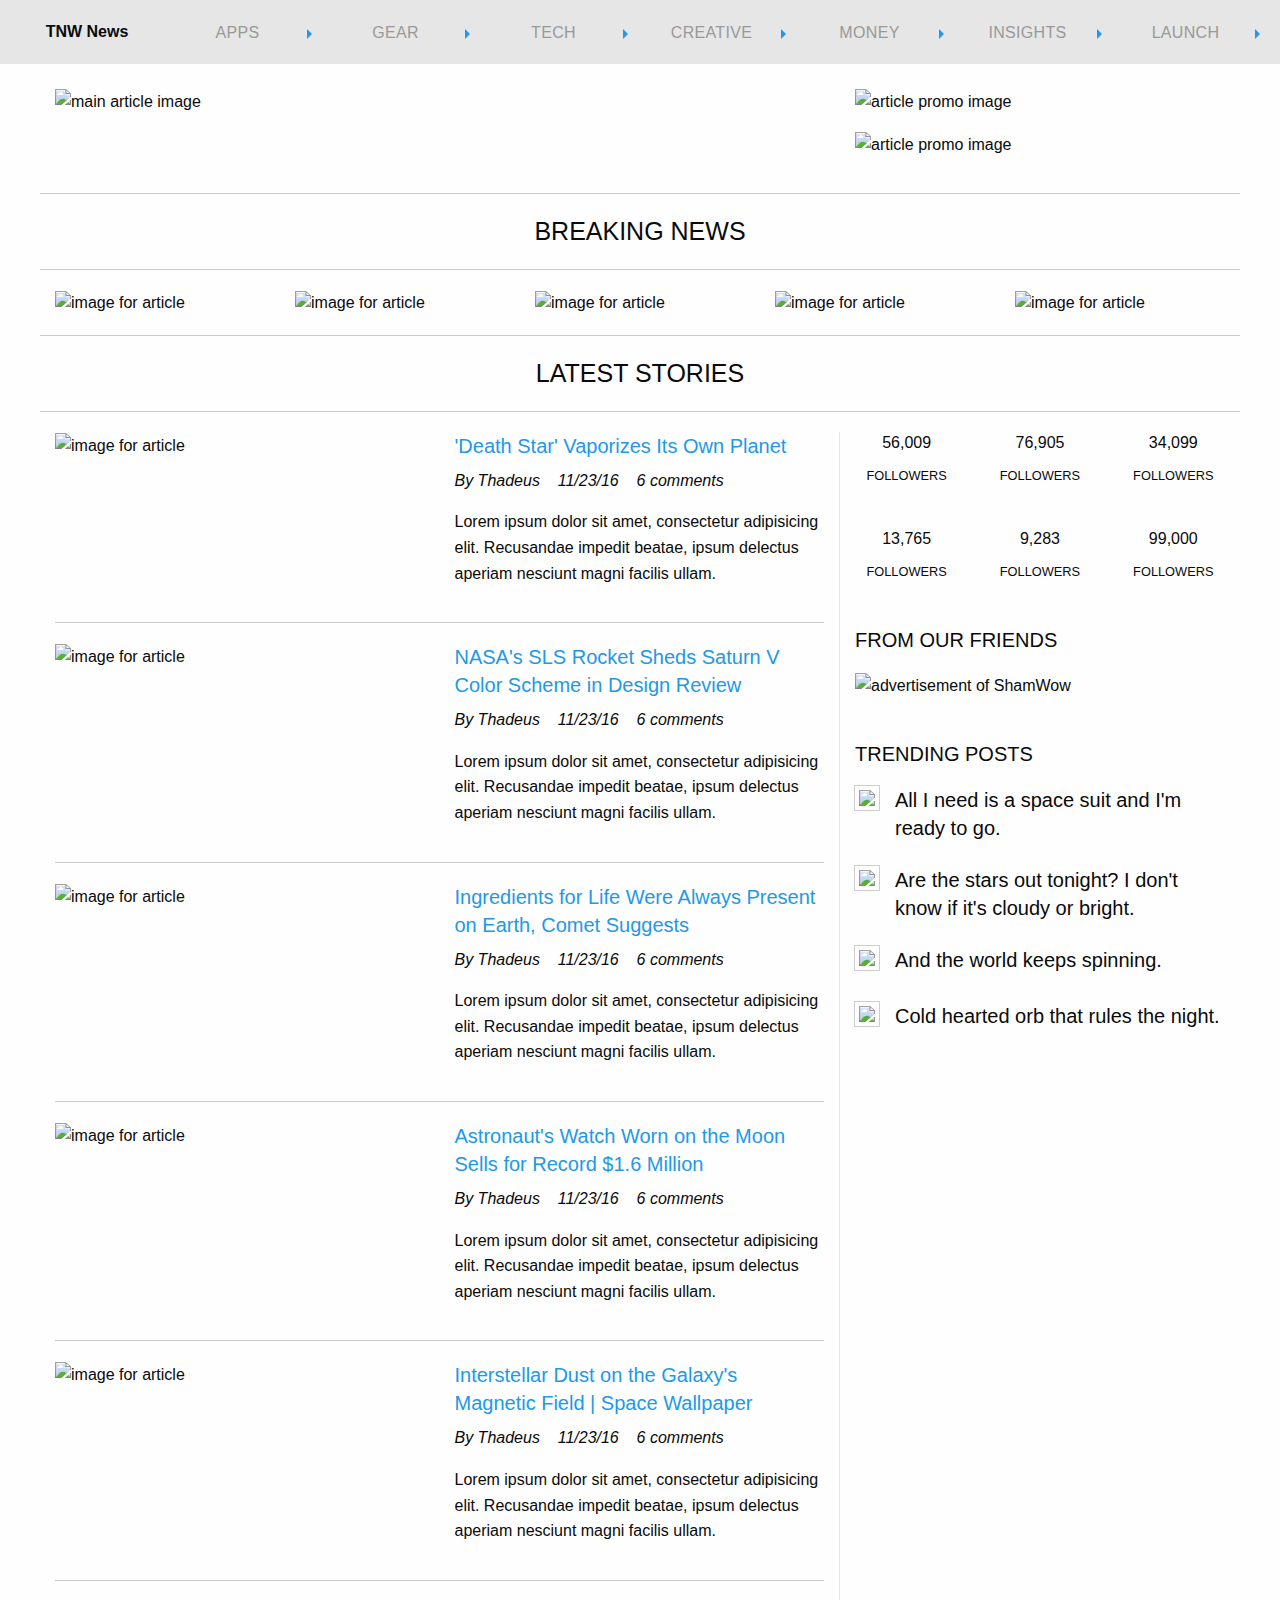
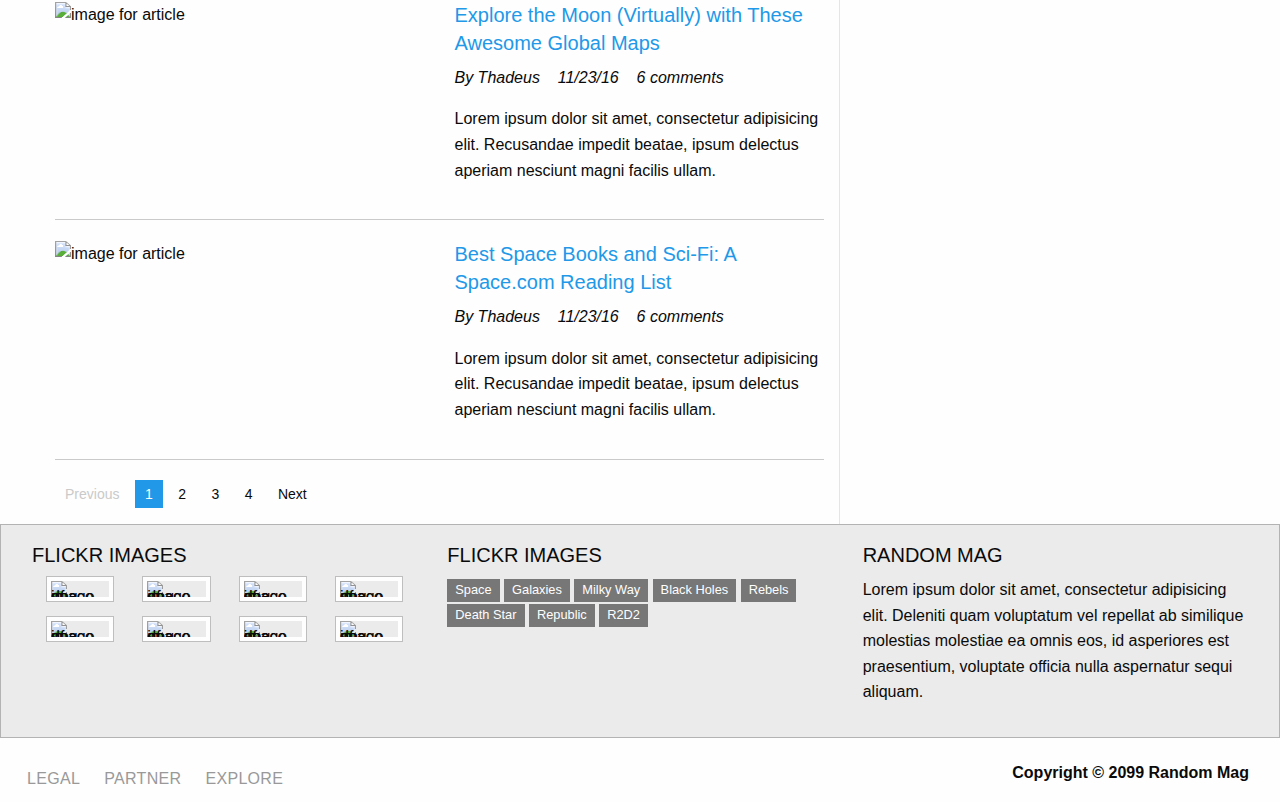
==== index.html @ 372d68c0 "init project with foundation framework" ====
<!DOCTYPE html>
<html>
<head>
  <title>the next web</title>
  <link rel="stylesheet" type="text/css" href="style/foundation.css">
  <link rel="stylesheet" type="text/css" href="style/app.css">
  <link href="http://cdnjs.cloudflare.com/ajax/libs/foundicons/3.0.0/foundation-icons.css" rel="stylesheet" type="text/css">

</head>
<body>
  <header>

    <div class="title-bar" data-responsive-toggle="main-menu" data-hide-for="medium">
      <button class="menu-icon" type="button" data-toggle></button>
      <div class="title-bar-title">Menu</div>
    </div>
    <div class="top-bar" id="main-menu">
      <ul class="menu vertical medium-horizontal expanded medium-text-center" data-responsive-menu="drilldown medium-dropdown">
        <li class="menu-text">TNW News</li>
        <li class="has-submenu"><a href="#">APPS</a>
          <ul class="submenu menu vertical" data-submenu>
            <li><a href="#">One</a></li>
            <li><a href="#">Two</a></li>
            <li><a href="#">Three</a></li>
          </ul>
        </li>
        <li class="has-submenu"><a href="#">GEAR</a>
          <ul class="submenu menu vertical" data-submenu>
            <li><a href="#">One</a></li>
            <li><a href="#">Two</a></li>
            <li><a href="#">Three</a></li>
          </ul>
        </li>
        <li class="has-submenu"><a href="#">TECH</a>
          <ul class="submenu menu vertical" data-submenu>
            <li><a href="#">One</a></li>
            <li><a href="#">Two</a></li>
            <li><a href="#">Three</a></li>
          </ul>
        </li>
        <li class="has-submenu"><a href="#">CREATIVE</a>
          <ul class="submenu menu vertical" data-submenu>
            <li><a href="#">One</a></li>
            <li><a href="#">Two</a></li>
            <li><a href="#">Three</a></li>
          </ul>
        </li>
        <li class="has-submenu"><a href="#">MONEY</a>
          <ul class="submenu menu vertical" data-submenu>
            <li><a href="#">One</a></li>
            <li><a href="#">Two</a></li>
            <li><a href="#">Three</a></li>
          </ul>
        </li>
        <li class="has-submenu"><a href="#">INSIGHTS</a>
          <ul class="submenu menu vertical" data-submenu>
            <li><a href="#">One</a></li>
            <li><a href="#">Two</a></li>
            <li><a href="#">Three</a></li>
          </ul>
        </li>
        <li class="has-submenu"><a href="#">LAUNCH</a>
          <ul class="submenu menu vertical" data-submenu>
            <li><a href="#">One</a></li>
            <li><a href="#">Two</a></li>
            <li><a href="#">Three</a></li>
          </ul>
        </li>
      </ul>
    </div>
  </header>
  <br>
  <div class="row">
    <div class="medium-8 columns">
      <p><img src="http://placehold.it/900x450&text=Promoted Article" alt="main article image"></p>
    </div>
    <div class="medium-4 columns">
      <p><img src="http://placehold.it/400x200&text=Other cool article" alt="article promo image" alt="advertisement for deep fried Twinkies"></p>
      <p><img src="http://placehold.it/400x200&text=Other cool article" alt="article promo image"></p>
    </div>
  </div>
  <hr>
  <div class="row column">
    <h4 style="margin: 0;" class="text-center">BREAKING NEWS</h4>
  </div>
  <hr>
  <div class="row small-up-3 medium-up-4 large-up-5">
    <div class="column">
      <img src="http://placehold.it/400x370&text=Look at me!" alt="image for article">
    </div>
    <div class="column">
      <img src="http://placehold.it/400x370&text=Look at me!" alt="image for article">
    </div>
    <div class="column">
      <img src="http://placehold.it/400x370&text=Look at me!" alt="image for article">
    </div>
    <div class="column show-for-medium">
      <img src="http://placehold.it/400x370&text=Look at me!" alt="image for article">
    </div>
    <div class="column show-for-large">
      <img src="http://placehold.it/400x370&text=Look at me!" alt="image for article">
    </div>
  </div>
  <hr>
  <div class="row column">
    <h4 style="margin: 0;" class="text-center">LATEST STORIES</h4>
  </div>
  <hr>
  <div class="row">
    <div class="large-8 columns" style="border-right: 1px solid #E3E5E8;">
      <article>
        <div class="row">
          <div class="large-6 columns">
            <p><img src="http://placehold.it/600x370&text=Look at me!" alt="image for article" alt="article preview image"></p>
          </div>
          <div class="large-6 columns">
            <h5><a href="#">'Death Star' Vaporizes Its Own Planet</a></h5>
            <p>
              <span><i class="fi-torso"> By Thadeus &nbsp;&nbsp;</i></span>
              <span><i class="fi-calendar"> 11/23/16 &nbsp;&nbsp;</i></span>
              <span><i class="fi-comments"> 6 comments</i></span>
            </p>
            <p>Lorem ipsum dolor sit amet, consectetur adipisicing elit. Recusandae impedit beatae, ipsum delectus aperiam nesciunt magni facilis ullam.</p>
          </div>
        </div>
        <hr>
        <div class="row">
          <div class="large-6 columns">
            <p><img src="http://placehold.it/600x370&text=Look at me!" alt="image for article" alt="article preview image"></p>
          </div>
          <div class="large-6 columns">
            <h5><a href="#">NASA's SLS Rocket Sheds Saturn V Color Scheme in Design Review</a></h5>
            <p>
              <span><i class="fi-torso"> By Thadeus &nbsp;&nbsp;</i></span>
              <span><i class="fi-calendar"> 11/23/16 &nbsp;&nbsp;</i></span>
              <span><i class="fi-comments"> 6 comments</i></span>
            </p>
            <p>Lorem ipsum dolor sit amet, consectetur adipisicing elit. Recusandae impedit beatae, ipsum delectus aperiam nesciunt magni facilis ullam.</p>
          </div>
        </div>
        <hr>
        <div class="row">
          <div class="large-6 columns">
            <p><img src="http://placehold.it/600x370&text=Look at me!" alt="image for article" alt="article preview image"></p>
          </div>
          <div class="large-6 columns">
            <h5><a href="#">Ingredients for Life Were Always Present on Earth, Comet Suggests</a></h5>
            <p>
              <span><i class="fi-torso"> By Thadeus &nbsp;&nbsp;</i></span>
              <span><i class="fi-calendar"> 11/23/16 &nbsp;&nbsp;</i></span>
              <span><i class="fi-comments"> 6 comments</i></span>
            </p>
            <p>Lorem ipsum dolor sit amet, consectetur adipisicing elit. Recusandae impedit beatae, ipsum delectus aperiam nesciunt magni facilis ullam.</p>
          </div>
        </div>
        <hr>
        <div class="row">
          <div class="large-6 columns">
            <p><img src="http://placehold.it/600x370&text=Look at me!" alt="image for article" alt="article preview image"></p>
          </div>
          <div class="large-6 columns">
            <h5><a href="#">Astronaut's Watch Worn on the Moon Sells for Record $1.6 Million</a></h5>
            <p>
              <span><i class="fi-torso"> By Thadeus &nbsp;&nbsp;</i></span>
              <span><i class="fi-calendar"> 11/23/16 &nbsp;&nbsp;</i></span>
              <span><i class="fi-comments"> 6 comments</i></span>
            </p>
            <p>Lorem ipsum dolor sit amet, consectetur adipisicing elit. Recusandae impedit beatae, ipsum delectus aperiam nesciunt magni facilis ullam.</p>
          </div>
        </div>
        <hr>
        <div class="row">
          <div class="large-6 columns">
            <p><img src="http://placehold.it/600x370&text=Look at me!" alt="image for article" alt="article preview image"></p>
          </div>
          <div class="large-6 columns">
            <h5><a href="#">Interstellar Dust on the Galaxy's Magnetic Field | Space Wallpaper</a></h5>
            <p>
              <span><i class="fi-torso"> By Thadeus &nbsp;&nbsp;</i></span>
              <span><i class="fi-calendar"> 11/23/16 &nbsp;&nbsp;</i></span>
              <span><i class="fi-comments"> 6 comments</i></span>
            </p>
            <p>Lorem ipsum dolor sit amet, consectetur adipisicing elit. Recusandae impedit beatae, ipsum delectus aperiam nesciunt magni facilis ullam.</p>
          </div>
        </div>
        <hr>
        <div class="row">
          <div class="large-6 columns">
            <p><img src="http://placehold.it/600x370&text=Look at me!" alt="image for article" alt="article preview image"></p>
          </div>
          <div class="large-6 columns">
            <h5><a href="#">Explore the Moon (Virtually) with These Awesome Global Maps</a></h5>
            <p>
              <span><i class="fi-torso"> By Thadeus &nbsp;&nbsp;</i></span>
              <span><i class="fi-calendar"> 11/23/16 &nbsp;&nbsp;</i></span>
              <span><i class="fi-comments"> 6 comments</i></span>
            </p>
            <p>Lorem ipsum dolor sit amet, consectetur adipisicing elit. Recusandae impedit beatae, ipsum delectus aperiam nesciunt magni facilis ullam.</p>
          </div>
        </div>
        <hr>
        <div class="row">
          <div class="large-6 columns">
            <p><img src="http://placehold.it/600x370&text=Look at me!" alt="image for article" alt="article preview image"></p>
          </div>
          <div class="large-6 columns">
            <h5><a href="#">Best Space Books and Sci-Fi: A Space.com Reading List</a></h5>
            <p>
              <span><i class="fi-torso"> By Thadeus &nbsp;&nbsp;</i></span>
              <span><i class="fi-calendar"> 11/23/16 &nbsp;&nbsp;</i></span>
              <span><i class="fi-comments"> 6 comments</i></span>
            </p>
            <p>Lorem ipsum dolor sit amet, consectetur adipisicing elit. Recusandae impedit beatae, ipsum delectus aperiam nesciunt magni facilis ullam.</p>
          </div>
        </div>
        <hr>
        <ul class="pagination" role="navigation" aria-label="Pagination">
          <li class="disabled">Previous <span class="show-for-sr">page</span></li>
          <li class="current"><span class="show-for-sr">You're on page</span> 1</li>
          <li><a href="#" aria-label="Page 2">2</a></li>
          <li><a href="#" aria-label="Page 3">3</a></li>
          <li><a href="#" aria-label="Page 4">4</a></li>
          <li><a href="#" aria-label="Next page">Next <span class="show-for-sr">page</span></a></li>
        </ul>
      </article>
    </div>
    <div class="large-4 columns">
      <aside>
        <div class="row small-up-3">
          <div class="column text-center">
            <i class="fi-social-facebook"></i>
            <h6>56,009</h6>
            <p><small>FOLLOWERS</small></p>
            <br>
          </div>
          <div class="column text-center">
            <i class="fi-social-twitter"></i>
            <h6>76,905</h6>
            <p><small>FOLLOWERS</small></p>
            <br>
          </div>
          <div class="column text-center">
            <i class="fi-social-instagram"></i>
            <h6>34,099</h6>
            <p><small>FOLLOWERS</small></p>
            <br>
          </div>
          <div class="column text-center">
            <i class="fi-social-tumblr"></i>
            <h6>13,765</h6>
            <p><small>FOLLOWERS</small></p>
          </div>
          <div class="column text-center">
            <i class="fi-social-pinterest"></i>
            <h6>9,283</h6>
            <p><small>FOLLOWERS</small></p>
          </div>
          <div class="column text-center">
            <i class="fi-social-youtube"></i>
            <h6>99,000</h6>
            <p><small>FOLLOWERS</small></p>
          </div>
        </div>
        <br>
        <div class="row column">
          <p class="lead">FROM OUR FRIENDS</p>
          <p><img src="http://placehold.it/400x300&text=Buy Me!" alt="advertisement of ShamWow"></p>
        </div>
        <br>
        <div class="row column">
          <p class="lead">TRENDING POSTS</p>
          <div class="media-object">
            <div class="media-object-section">
              <img class="thumbnail" src="http://placehold.it/100">
            </div>
            <div class="media-object-section">
              <h5>All I need is a space suit and I'm ready to go.</h5>
            </div>
          </div>
          <div class="media-object">
            <div class="media-object-section">
              <img class="thumbnail" src="http://placehold.it/100">
            </div>
            <div class="media-object-section">
              <h5>Are the stars out tonight? I don't know if it's cloudy or bright.</h5>
            </div>
          </div>
          <div class="media-object">
            <div class="media-object-section">
              <img class="thumbnail" src="http://placehold.it/100">
            </div>
            <div class="media-object-section">
              <h5>And the world keeps spinning.</h5>
            </div>
          </div>
          <div class="media-object">
            <div class="media-object-section">
              <img class="thumbnail" src="http://placehold.it/100">
            </div>
            <div class="media-object-section">
              <h5>Cold hearted orb that rules the night.</h5>
            </div>
          </div>
        </div>
      </aside>
    </div>
  </div>
  <footer>
    <div class="row expanded callout secondary">
      <div class="large-4 columns">
        <h5>FLICKR IMAGES</h5>
        <div class="row small-up-4">
          <div class="column"><img class="thumbnail" src="http://placehold.it/75" alt="image of space dog"></div>
          <div class="column"><img class="thumbnail" src="http://placehold.it/75" alt="image of space dog"></div>
          <div class="column"><img class="thumbnail" src="http://placehold.it/75" alt="image of space dog"></div>
          <div class="column"><img class="thumbnail" src="http://placehold.it/75" alt="image of space dog"></div>
          <div class="column"><img class="thumbnail" src="http://placehold.it/75" alt="image of space dog"></div>
          <div class="column"><img class="thumbnail" src="http://placehold.it/75" alt="image of space dog"></div>
          <div class="column"><img class="thumbnail" src="http://placehold.it/75" alt="image of space dog"></div>
          <div class="column"><img class="thumbnail" src="http://placehold.it/75" alt="image of space dog"></div>
        </div>
      </div>
      <div class="large-4 columns">
        <h5>FLICKR IMAGES</h5>
        <span class="secondary label">Space</span>
        <span class="secondary label">Galaxies</span>
        <span class="secondary label">Milky Way</span>
        <span class="secondary label">Black Holes</span>
        <span class="secondary label">Rebels</span>
        <span class="secondary label">Death Star</span>
        <span class="secondary label">Republic</span>
        <span class="secondary label">R2D2</span>
      </div>
      <div class="large-4 columns">
        <h5>RANDOM MAG</h5>
        <p>Lorem ipsum dolor sit amet, consectetur adipisicing elit. Deleniti quam voluptatum vel repellat ab similique molestias molestiae ea omnis eos, id asperiores est praesentium, voluptate officia nulla aspernatur sequi aliquam.</p>
      </div>
    </div>
    <div class="row expanded">
      <div class="medium-6 columns">
        <ul class="menu">
          <li><a href="#">Legal</a></li>
          <li><a href="#">Partner</a></li>
          <li><a href="#">Explore</a></li>
        </ul>
      </div>
      <div class="medium-6 columns">
        <ul class="menu align-right">
          <li class="menu-text">Copyright © 2099 Random Mag</li>
        </ul>
      </div>
    </div>
  </footer>
<script src="vnd/jquery.min.js"></script>
<script type="text/javascript" src="vnd/foundation.js"></script>
<script type="text/javascript" src="src/main.js"></script>
</body>
</html>
---- style/app.css ----
.fi-social-facebook{color:dodgerblue;font-size:2rem;}.fi-social-youtube{color:red;font-size:2rem;}.fi-social-pinterest{color:darkred;font-size:2rem;}i.fi-social-instagram{color:brown;font-size:2rem;}i.fi-social-tumblr{color:navy;font-size:2rem;}.fi-social-twitter{color:skyblue;font-size:2rem;}

.menu>li>a{
  color: #999;
  display: block;
  line-height: 14px;
  height: 48px;
  padding: 18px 12px 0 12px;
  text-align: center;
  text-transform: uppercase;
  font-family: 'Shentox Medium',sans-serif;
  font-weight: 500;
  letter-spacing: .02em;
}
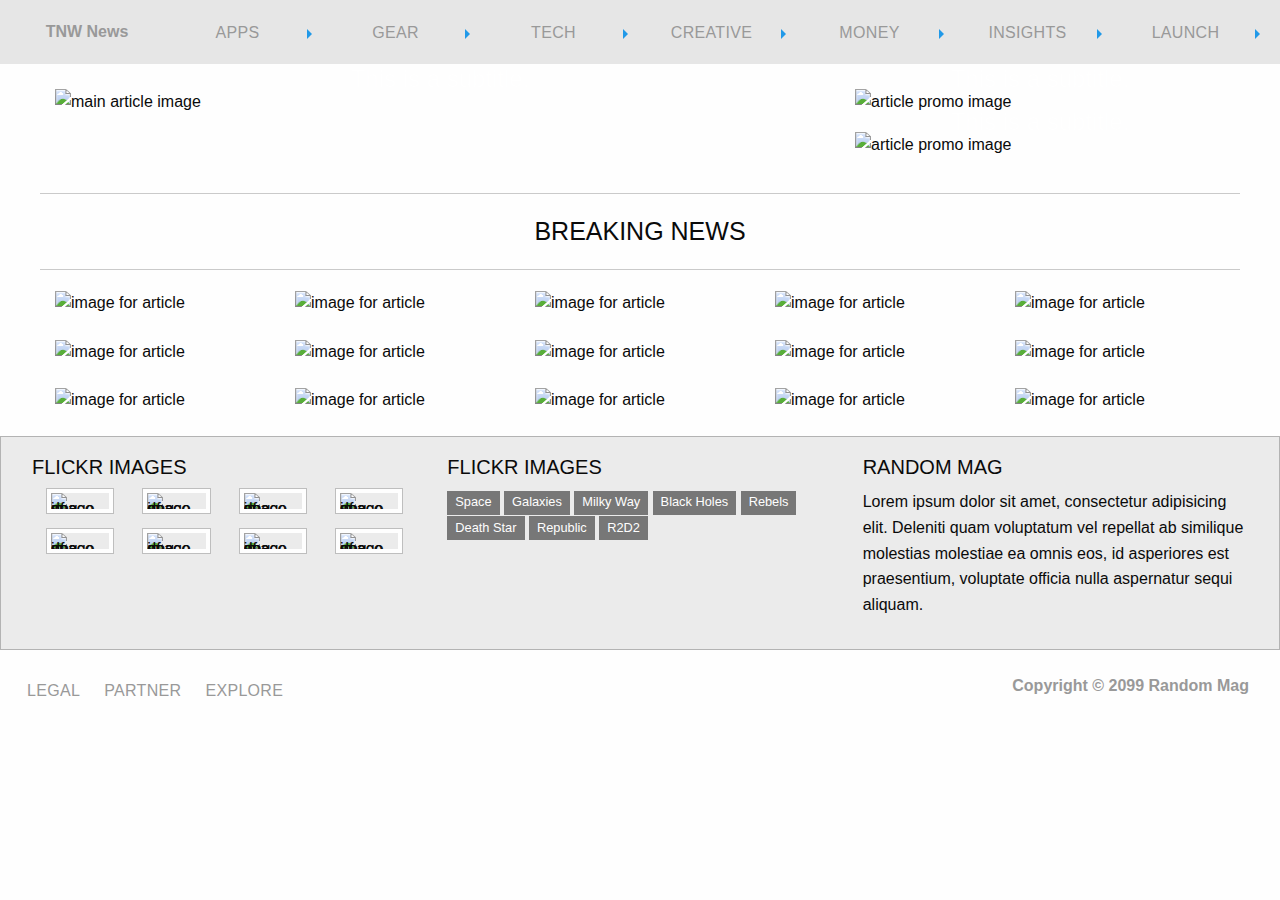
==== commit 3774688a: "make the menu bar nicer" ====
--- a/index.html
+++ b/index.html
@@ -71,16 +71,25 @@
   </header>
   <br>
   <div class="row">
-    <div class="medium-8 columns">
-      <p><img src="http://placehold.it/900x450&text=Promoted Article" alt="main article image"></p>
-    </div>
-    <div class="medium-4 columns">
+    <div class="medium-8  columns">
+      <div class="banner">
+        <p><img src="http://placehold.it/900x450&text=Promoted Article" alt="main article image"></p>
+        <p class="sub-title">This is a subtitle.</p>
+      </div>
+    </div>
+    <div class="medium-4 columns banner">
+    <div class="banner">
       <p><img src="http://placehold.it/400x200&text=Other cool article" alt="article promo image" alt="advertisement for deep fried Twinkies"></p>
+      <p class="sub-title">This is a subtitle.</p>
+    </div>
+    <div class="banner">
       <p><img src="http://placehold.it/400x200&text=Other cool article" alt="article promo image"></p>
+      <p class="sub-title">This is a subtitle.</p>
+    </div>
     </div>
   </div>
   <hr>
-  <div class="row column">
+  <div class="row column ">
     <h4 style="margin: 0;" class="text-center">BREAKING NEWS</h4>
   </div>
   <hr>
@@ -101,210 +110,46 @@
       <img src="http://placehold.it/400x370&text=Look at me!" alt="image for article">
     </div>
   </div>
-  <hr>
-  <div class="row column">
-    <h4 style="margin: 0;" class="text-center">LATEST STORIES</h4>
-  </div>
-  <hr>
-  <div class="row">
-    <div class="large-8 columns" style="border-right: 1px solid #E3E5E8;">
-      <article>
-        <div class="row">
-          <div class="large-6 columns">
-            <p><img src="http://placehold.it/600x370&text=Look at me!" alt="image for article" alt="article preview image"></p>
-          </div>
-          <div class="large-6 columns">
-            <h5><a href="#">'Death Star' Vaporizes Its Own Planet</a></h5>
-            <p>
-              <span><i class="fi-torso"> By Thadeus &nbsp;&nbsp;</i></span>
-              <span><i class="fi-calendar"> 11/23/16 &nbsp;&nbsp;</i></span>
-              <span><i class="fi-comments"> 6 comments</i></span>
-            </p>
-            <p>Lorem ipsum dolor sit amet, consectetur adipisicing elit. Recusandae impedit beatae, ipsum delectus aperiam nesciunt magni facilis ullam.</p>
-          </div>
-        </div>
-        <hr>
-        <div class="row">
-          <div class="large-6 columns">
-            <p><img src="http://placehold.it/600x370&text=Look at me!" alt="image for article" alt="article preview image"></p>
-          </div>
-          <div class="large-6 columns">
-            <h5><a href="#">NASA's SLS Rocket Sheds Saturn V Color Scheme in Design Review</a></h5>
-            <p>
-              <span><i class="fi-torso"> By Thadeus &nbsp;&nbsp;</i></span>
-              <span><i class="fi-calendar"> 11/23/16 &nbsp;&nbsp;</i></span>
-              <span><i class="fi-comments"> 6 comments</i></span>
-            </p>
-            <p>Lorem ipsum dolor sit amet, consectetur adipisicing elit. Recusandae impedit beatae, ipsum delectus aperiam nesciunt magni facilis ullam.</p>
-          </div>
-        </div>
-        <hr>
-        <div class="row">
-          <div class="large-6 columns">
-            <p><img src="http://placehold.it/600x370&text=Look at me!" alt="image for article" alt="article preview image"></p>
-          </div>
-          <div class="large-6 columns">
-            <h5><a href="#">Ingredients for Life Were Always Present on Earth, Comet Suggests</a></h5>
-            <p>
-              <span><i class="fi-torso"> By Thadeus &nbsp;&nbsp;</i></span>
-              <span><i class="fi-calendar"> 11/23/16 &nbsp;&nbsp;</i></span>
-              <span><i class="fi-comments"> 6 comments</i></span>
-            </p>
-            <p>Lorem ipsum dolor sit amet, consectetur adipisicing elit. Recusandae impedit beatae, ipsum delectus aperiam nesciunt magni facilis ullam.</p>
-          </div>
-        </div>
-        <hr>
-        <div class="row">
-          <div class="large-6 columns">
-            <p><img src="http://placehold.it/600x370&text=Look at me!" alt="image for article" alt="article preview image"></p>
-          </div>
-          <div class="large-6 columns">
-            <h5><a href="#">Astronaut's Watch Worn on the Moon Sells for Record $1.6 Million</a></h5>
-            <p>
-              <span><i class="fi-torso"> By Thadeus &nbsp;&nbsp;</i></span>
-              <span><i class="fi-calendar"> 11/23/16 &nbsp;&nbsp;</i></span>
-              <span><i class="fi-comments"> 6 comments</i></span>
-            </p>
-            <p>Lorem ipsum dolor sit amet, consectetur adipisicing elit. Recusandae impedit beatae, ipsum delectus aperiam nesciunt magni facilis ullam.</p>
-          </div>
-        </div>
-        <hr>
-        <div class="row">
-          <div class="large-6 columns">
-            <p><img src="http://placehold.it/600x370&text=Look at me!" alt="image for article" alt="article preview image"></p>
-          </div>
-          <div class="large-6 columns">
-            <h5><a href="#">Interstellar Dust on the Galaxy's Magnetic Field | Space Wallpaper</a></h5>
-            <p>
-              <span><i class="fi-torso"> By Thadeus &nbsp;&nbsp;</i></span>
-              <span><i class="fi-calendar"> 11/23/16 &nbsp;&nbsp;</i></span>
-              <span><i class="fi-comments"> 6 comments</i></span>
-            </p>
-            <p>Lorem ipsum dolor sit amet, consectetur adipisicing elit. Recusandae impedit beatae, ipsum delectus aperiam nesciunt magni facilis ullam.</p>
-          </div>
-        </div>
-        <hr>
-        <div class="row">
-          <div class="large-6 columns">
-            <p><img src="http://placehold.it/600x370&text=Look at me!" alt="image for article" alt="article preview image"></p>
-          </div>
-          <div class="large-6 columns">
-            <h5><a href="#">Explore the Moon (Virtually) with These Awesome Global Maps</a></h5>
-            <p>
-              <span><i class="fi-torso"> By Thadeus &nbsp;&nbsp;</i></span>
-              <span><i class="fi-calendar"> 11/23/16 &nbsp;&nbsp;</i></span>
-              <span><i class="fi-comments"> 6 comments</i></span>
-            </p>
-            <p>Lorem ipsum dolor sit amet, consectetur adipisicing elit. Recusandae impedit beatae, ipsum delectus aperiam nesciunt magni facilis ullam.</p>
-          </div>
-        </div>
-        <hr>
-        <div class="row">
-          <div class="large-6 columns">
-            <p><img src="http://placehold.it/600x370&text=Look at me!" alt="image for article" alt="article preview image"></p>
-          </div>
-          <div class="large-6 columns">
-            <h5><a href="#">Best Space Books and Sci-Fi: A Space.com Reading List</a></h5>
-            <p>
-              <span><i class="fi-torso"> By Thadeus &nbsp;&nbsp;</i></span>
-              <span><i class="fi-calendar"> 11/23/16 &nbsp;&nbsp;</i></span>
-              <span><i class="fi-comments"> 6 comments</i></span>
-            </p>
-            <p>Lorem ipsum dolor sit amet, consectetur adipisicing elit. Recusandae impedit beatae, ipsum delectus aperiam nesciunt magni facilis ullam.</p>
-          </div>
-        </div>
-        <hr>
-        <ul class="pagination" role="navigation" aria-label="Pagination">
-          <li class="disabled">Previous <span class="show-for-sr">page</span></li>
-          <li class="current"><span class="show-for-sr">You're on page</span> 1</li>
-          <li><a href="#" aria-label="Page 2">2</a></li>
-          <li><a href="#" aria-label="Page 3">3</a></li>
-          <li><a href="#" aria-label="Page 4">4</a></li>
-          <li><a href="#" aria-label="Next page">Next <span class="show-for-sr">page</span></a></li>
-        </ul>
-      </article>
-    </div>
-    <div class="large-4 columns">
-      <aside>
-        <div class="row small-up-3">
-          <div class="column text-center">
-            <i class="fi-social-facebook"></i>
-            <h6>56,009</h6>
-            <p><small>FOLLOWERS</small></p>
-            <br>
-          </div>
-          <div class="column text-center">
-            <i class="fi-social-twitter"></i>
-            <h6>76,905</h6>
-            <p><small>FOLLOWERS</small></p>
-            <br>
-          </div>
-          <div class="column text-center">
-            <i class="fi-social-instagram"></i>
-            <h6>34,099</h6>
-            <p><small>FOLLOWERS</small></p>
-            <br>
-          </div>
-          <div class="column text-center">
-            <i class="fi-social-tumblr"></i>
-            <h6>13,765</h6>
-            <p><small>FOLLOWERS</small></p>
-          </div>
-          <div class="column text-center">
-            <i class="fi-social-pinterest"></i>
-            <h6>9,283</h6>
-            <p><small>FOLLOWERS</small></p>
-          </div>
-          <div class="column text-center">
-            <i class="fi-social-youtube"></i>
-            <h6>99,000</h6>
-            <p><small>FOLLOWERS</small></p>
-          </div>
-        </div>
-        <br>
-        <div class="row column">
-          <p class="lead">FROM OUR FRIENDS</p>
-          <p><img src="http://placehold.it/400x300&text=Buy Me!" alt="advertisement of ShamWow"></p>
-        </div>
-        <br>
-        <div class="row column">
-          <p class="lead">TRENDING POSTS</p>
-          <div class="media-object">
-            <div class="media-object-section">
-              <img class="thumbnail" src="http://placehold.it/100">
-            </div>
-            <div class="media-object-section">
-              <h5>All I need is a space suit and I'm ready to go.</h5>
-            </div>
-          </div>
-          <div class="media-object">
-            <div class="media-object-section">
-              <img class="thumbnail" src="http://placehold.it/100">
-            </div>
-            <div class="media-object-section">
-              <h5>Are the stars out tonight? I don't know if it's cloudy or bright.</h5>
-            </div>
-          </div>
-          <div class="media-object">
-            <div class="media-object-section">
-              <img class="thumbnail" src="http://placehold.it/100">
-            </div>
-            <div class="media-object-section">
-              <h5>And the world keeps spinning.</h5>
-            </div>
-          </div>
-          <div class="media-object">
-            <div class="media-object-section">
-              <img class="thumbnail" src="http://placehold.it/100">
-            </div>
-            <div class="media-object-section">
-              <h5>Cold hearted orb that rules the night.</h5>
-            </div>
-          </div>
-        </div>
-      </aside>
-    </div>
-  </div>
+  <br>
+  <div class="row small-up-3 medium-up-4 large-up-5">
+    <div class="column">
+      <img src="http://placehold.it/400x370&text=Look at me!" alt="image for article">
+    </div>
+    <div class="column">
+      <img src="http://placehold.it/400x370&text=Look at me!" alt="image for article">
+    </div>
+    <div class="column">
+      <img src="http://placehold.it/400x370&text=Look at me!" alt="image for article">
+    </div>
+    <div class="column show-for-medium">
+      <img src="http://placehold.it/400x370&text=Look at me!" alt="image for article">
+    </div>
+    <div class="column show-for-large">
+      <img src="http://placehold.it/400x370&text=Look at me!" alt="image for article">
+    </div>
+  </div>
+  <br>
+  <div class="row small-up-3 medium-up-4 large-up-5">
+    <div class="column">
+      <img src="http://placehold.it/400x370&text=Look at me!" alt="image for article">
+    </div>
+    <div class="column">
+      <img src="http://placehold.it/400x370&text=Look at me!" alt="image for article">
+    </div>
+    <div class="column">
+      <img src="http://placehold.it/400x370&text=Look at me!" alt="image for article">
+    </div>
+    <div class="column show-for-medium">
+      <img src="http://placehold.it/400x370&text=Look at me!" alt="image for article">
+    </div>
+    <div class="column show-for-large">
+      <img src="http://placehold.it/400x370&text=Look at me!" alt="image for article">
+    </div>
+  </div>
+
+  <br/>
+
+
   <footer>
     <div class="row expanded callout secondary">
       <div class="large-4 columns">
--- a/style/app.css
+++ b/style/app.css
@@ -1,7 +1,7 @@
 .fi-social-facebook{color:dodgerblue;font-size:2rem;}.fi-social-youtube{color:red;font-size:2rem;}.fi-social-pinterest{color:darkred;font-size:2rem;}i.fi-social-instagram{color:brown;font-size:2rem;}i.fi-social-tumblr{color:navy;font-size:2rem;}.fi-social-twitter{color:skyblue;font-size:2rem;}
 
 .menu>li>a{
-  color: #999;
+  color: inherit;
   display: block;
   line-height: 14px;
   height: 48px;
@@ -11,4 +11,28 @@
   font-family: 'Shentox Medium',sans-serif;
   font-weight: 500;
   letter-spacing: .02em;
+}
+.menu>li{
+  color: #999;
+}
+
+.banner{
+  position: relative;
+}
+
+.sub-title{
+  position: absolute;
+  bottom: 0;
+  left: 0;
+  right: 0;
+  text-align: center;
+  color: white;
+  font-size: 24px;
+
+}
+
+.is-dropdown-submenu{
+  top: 3.5em;
+  left: 0;
+  min-width: 100%;
 }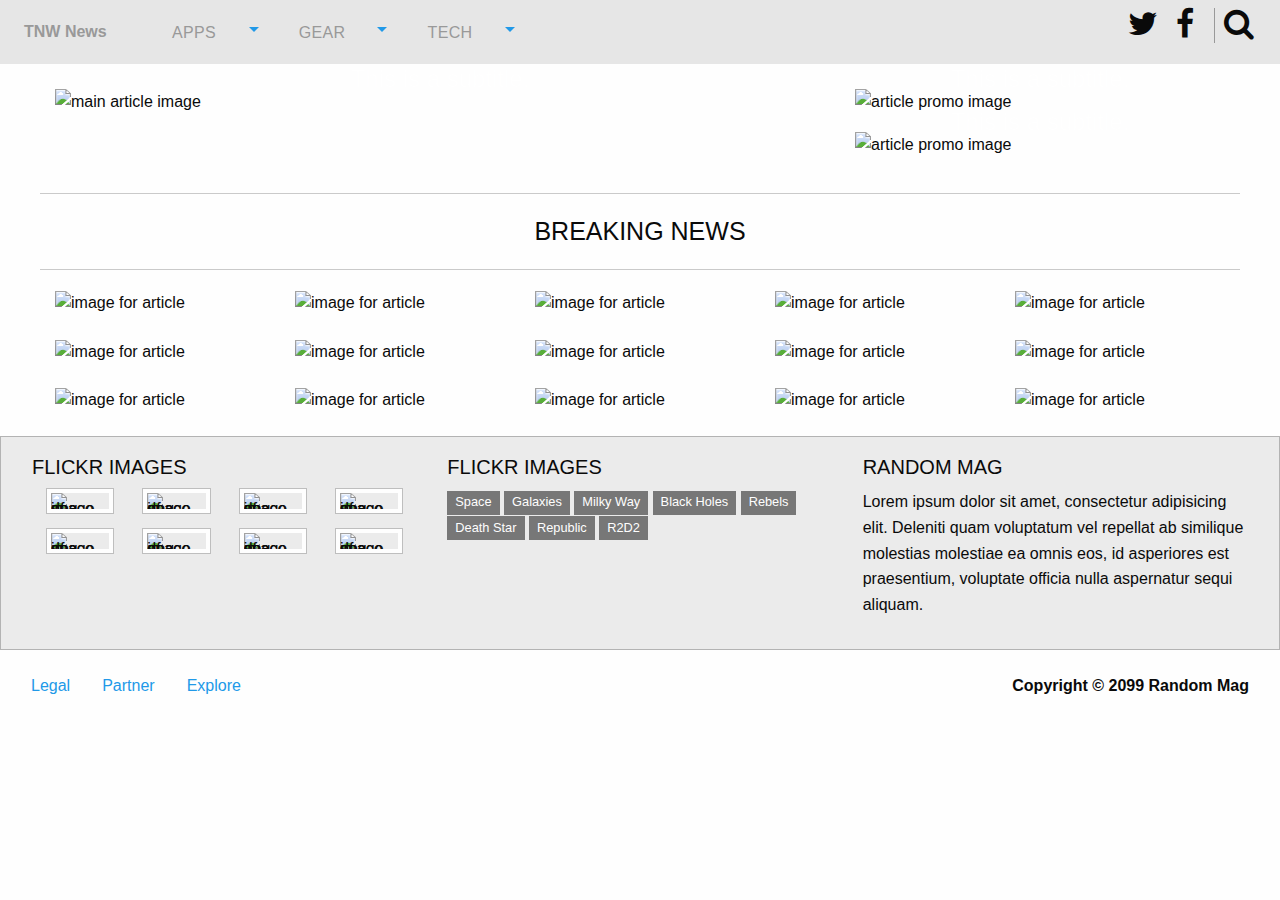
==== commit 0986df95: "make the search bar of index page animated" ====
--- a/index.html
+++ b/index.html
@@ -4,7 +4,7 @@
   <title>the next web</title>
   <link rel="stylesheet" type="text/css" href="style/foundation.css">
   <link rel="stylesheet" type="text/css" href="style/app.css">
-  <link href="http://cdnjs.cloudflare.com/ajax/libs/foundicons/3.0.0/foundation-icons.css" rel="stylesheet" type="text/css">
+  <link rel="stylesheet" type="text/css" href="vnd/font-awesome.min.css">
 
 </head>
 <body>
@@ -15,60 +15,53 @@
       <div class="title-bar-title">Menu</div>
     </div>
     <div class="top-bar" id="main-menu">
-      <ul class="menu vertical medium-horizontal expanded medium-text-center" data-responsive-menu="drilldown medium-dropdown">
-        <li class="menu-text">TNW News</li>
-        <li class="has-submenu"><a href="#">APPS</a>
-          <ul class="submenu menu vertical" data-submenu>
-            <li><a href="#">One</a></li>
-            <li><a href="#">Two</a></li>
-            <li><a href="#">Three</a></li>
-          </ul>
-        </li>
-        <li class="has-submenu"><a href="#">GEAR</a>
-          <ul class="submenu menu vertical" data-submenu>
-            <li><a href="#">One</a></li>
-            <li><a href="#">Two</a></li>
-            <li><a href="#">Three</a></li>
-          </ul>
-        </li>
-        <li class="has-submenu"><a href="#">TECH</a>
-          <ul class="submenu menu vertical" data-submenu>
-            <li><a href="#">One</a></li>
-            <li><a href="#">Two</a></li>
-            <li><a href="#">Three</a></li>
-          </ul>
-        </li>
-        <li class="has-submenu"><a href="#">CREATIVE</a>
-          <ul class="submenu menu vertical" data-submenu>
-            <li><a href="#">One</a></li>
-            <li><a href="#">Two</a></li>
-            <li><a href="#">Three</a></li>
-          </ul>
-        </li>
-        <li class="has-submenu"><a href="#">MONEY</a>
-          <ul class="submenu menu vertical" data-submenu>
-            <li><a href="#">One</a></li>
-            <li><a href="#">Two</a></li>
-            <li><a href="#">Three</a></li>
-          </ul>
-        </li>
-        <li class="has-submenu"><a href="#">INSIGHTS</a>
-          <ul class="submenu menu vertical" data-submenu>
-            <li><a href="#">One</a></li>
-            <li><a href="#">Two</a></li>
-            <li><a href="#">Three</a></li>
-          </ul>
-        </li>
-        <li class="has-submenu"><a href="#">LAUNCH</a>
-          <ul class="submenu menu vertical" data-submenu>
-            <li><a href="#">One</a></li>
-            <li><a href="#">Two</a></li>
-            <li><a href="#">Three</a></li>
-          </ul>
-        </li>
-      </ul>
+      <div class="top-bar-left">
+          <ul class="dropdown menu top-left-menu" data-dropdown-menu>
+          <li class="menu-text">TNW News</li>
+          <li class="has-submenu"><a href="#">APPS</a>
+            <ul class="submenu menu vertical" data-submenu>
+              <li><a href="#">One</a></li>
+              <li><a href="#">Two</a></li>
+              <li><a href="#">Three</a></li>
+            </ul>
+          </li>
+          <li class="has-submenu"><a href="#">GEAR</a>
+            <ul class="submenu menu vertical" data-submenu>
+              <li><a href="#">One</a></li>
+              <li><a href="#">Two</a></li>
+              <li><a href="#">Three</a></li>
+            </ul>
+          </li>
+          <li class="has-submenu"><a href="#">TECH</a>
+            <ul class="submenu menu vertical" data-submenu>
+              <li><a href="#">One</a></li>
+              <li><a href="#">Two</a></li>
+              <li><a href="#">Three</a></li>
+            </ul>
+          </li>
+        </ul>
+      </div>
+      <div class="top-bar-right">
+        <ul class="menu top-right-menu">
+          <li><i class="fa fa-twitter fa-2x"></i></li>
+          <li><i class="fa fa-facebook fa-2x"></i></li>
+          <li class="line-before"><i class="fa fa-search fa-2x show"></i></li>
+        </ul>
+      </div>
+
+
     </div>
   </header>
+
+  <form class="search-panel index-panel">
+    <div class="bigSearch ">
+      <i class="fa fa-search"></i>
+      <input type="text" id="search-key">
+      <i class="fa fa-times close"></i>
+    </div>
+  </form>
+
+
   <br>
   <div class="row">
     <div class="medium-8  columns">
--- a/style/app.css
+++ b/style/app.css
@@ -1,6 +1,6 @@
 .fi-social-facebook{color:dodgerblue;font-size:2rem;}.fi-social-youtube{color:red;font-size:2rem;}.fi-social-pinterest{color:darkred;font-size:2rem;}i.fi-social-instagram{color:brown;font-size:2rem;}i.fi-social-tumblr{color:navy;font-size:2rem;}.fi-social-twitter{color:skyblue;font-size:2rem;}
 
-.menu>li>a{
+.top-left-menu>li>a{
   color: inherit;
   display: block;
   line-height: 14px;
@@ -12,8 +12,23 @@
   font-weight: 500;
   letter-spacing: .02em;
 }
-.menu>li{
+.top-left-menu>li{
   color: #999;
+  width: 8em;
+}
+
+.top-right-menu>li{
+  width: 3em;
+  position: relative;
+}
+
+.line-before:before{
+  content: "";
+  border-left: 1px solid #999;
+  position: absolute;
+  left: -10px;
+  top: 0;
+  height: 100%;
 }
 
 .banner{
@@ -32,7 +47,152 @@
 }
 
 .is-dropdown-submenu{
-  top: 3.5em;
+  min-width: 120%;
+}
+.dropdown.menu:not(.vertical) .is-dropdown-submenu.first-sub{
+  margin-top: 0.5rem
+}
+.is-dropdown-submenu-parent.is-down-arrow > a::after{
+  top:1em;
+}
+
+.search-panel{
+  height: 8em;
+  background: #efefef;
+  position: relative;
+}
+
+.search-panel i{
+  position: absolute;
+}
+.search-panel .bigSearch{
+  max-width: 1152px;
+  position: absolute;
+  top: 0;
   left: 0;
-  min-width: 100%;
+  right: 0;
+  bottom: 0;
+  margin: auto;
+
+  font-size: 2em;
+  height: 1.5em;
+  display: -webkit-box;
+  display: -webkit-flex;
+  display: -ms-flexbox;
+  display: -moz-box;
+  display: flex;
+
+}
+
+.search-panel input {
+  background: transparent;
+  border: none;
+  border-radius: 0;
+  border-bottom: 1px solid rgba(0,0,0,0.5);
+  width: 100%;
+  padding-left: 1.25em;
+  color: inherit;
+  font-size: 1em;
+  -webkit-appearance: textfield;
+  font-family: 'Shentox Medium',sans-serif;
+  font-weight: 500;
+  letter-spacing: .02em;
+  box-shadow: none;
+}
+.l-search-topbar {
+    margin: 3em auto;
+    max-width: 1152px;
+    padding: 0 1rem;
+    position: relative;
+}
+
+.l-search-options {
+    background: #f6f6f6;
+    width: 100%;
+    height: 60px;
+}
+.l-search-options-sort {
+  margin: auto auto;
+  line-height: 60px;
+}
+.l-search-options-sort li {
+    display: inline;
+    color: #666;
+    font-weight: 400;
+    padding: 1.5em 1em;
+    line-height: 1em;
+    height: 4em;
+}
+.l-search-options-sort li span {
+    color: #888;
+    font-weight: 100;
+}
+.l-search-options-sort li.active {
+    color: #444;
+    border-bottom: 2px solid #fff;
+    font-weight: 800;
+}
+
+.index-panel{
+  margin-top: -70px;
+  display: none;
+}
+
+.search-bar-open{
+  display: block;
+}
+
+.fadeIn{
+  -webkit-animation:fadeinAni 1500ms ease-in-out;
+  -moz-animation:fadeinAni 1500ms ease-in-out;
+  animation:fadeinAni 1500ms ease-in-out;
+}
+
+.fadeOut{
+  -webkit-animation:fadeinAni reverse 1500ms ease-in-out;
+  -moz-animation:fadeinAni reverse 1500ms ease-in-out;
+  animation:fadeinAni reverse 1500ms ease-in-out;
+}
+
+
+@-webkit-keyframes fadeinAni{
+  0%{
+    -webkit-clip-path:circle(2em at 98% 50%);
+    -moz-clip-path:circle(2em at 98% 50%);
+    clip-path:circle(2em at 98% 50%)}
+  99%{
+    -webkit-clip-path:circle(140em at 95% 50%);
+    -moz-clip-path:circle(140em at 95% 50%);
+    clip-path:circle(140em at 95% 50%)}
+  100%{
+    -webkit-clip-path:none;
+    -moz-clip-path:none;
+    clip-path:none}}
+
+@-moz-keyframes fadeinAni{
+  0%{
+    -webkit-clip-path:circle(2em at 98% 50%);
+    -moz-clip-path:circle(2em at 98% 50%);
+    clip-path:circle(2em at 98% 50%)}
+  99%{
+    -webkit-clip-path:circle(140em at 95% 50%);
+    -moz-clip-path:circle(140em at 95% 50%);
+    clip-path:circle(140em at 95% 50%)}
+  100%{
+    -webkit-clip-path:none;
+    -moz-clip-path:none;clip-path:none}}
+
+@keyframes fadeinAni{
+  0%{
+    -webkit-clip-path:circle(2em at 98% 50%);
+    -moz-clip-path:circle(2em at 98% 50%);
+    clip-path:circle(2em at 98% 50%)}
+  99%{
+    -webkit-clip-path:circle(140em at 95% 50%);
+    -moz-clip-path:circle(140em at 95% 50%);
+    clip-path:circle(140em at 95% 50%)}
+  100%{
+    -webkit-clip-path:none;
+    -moz-clip-path:none;
+    clip-path:none}
 }